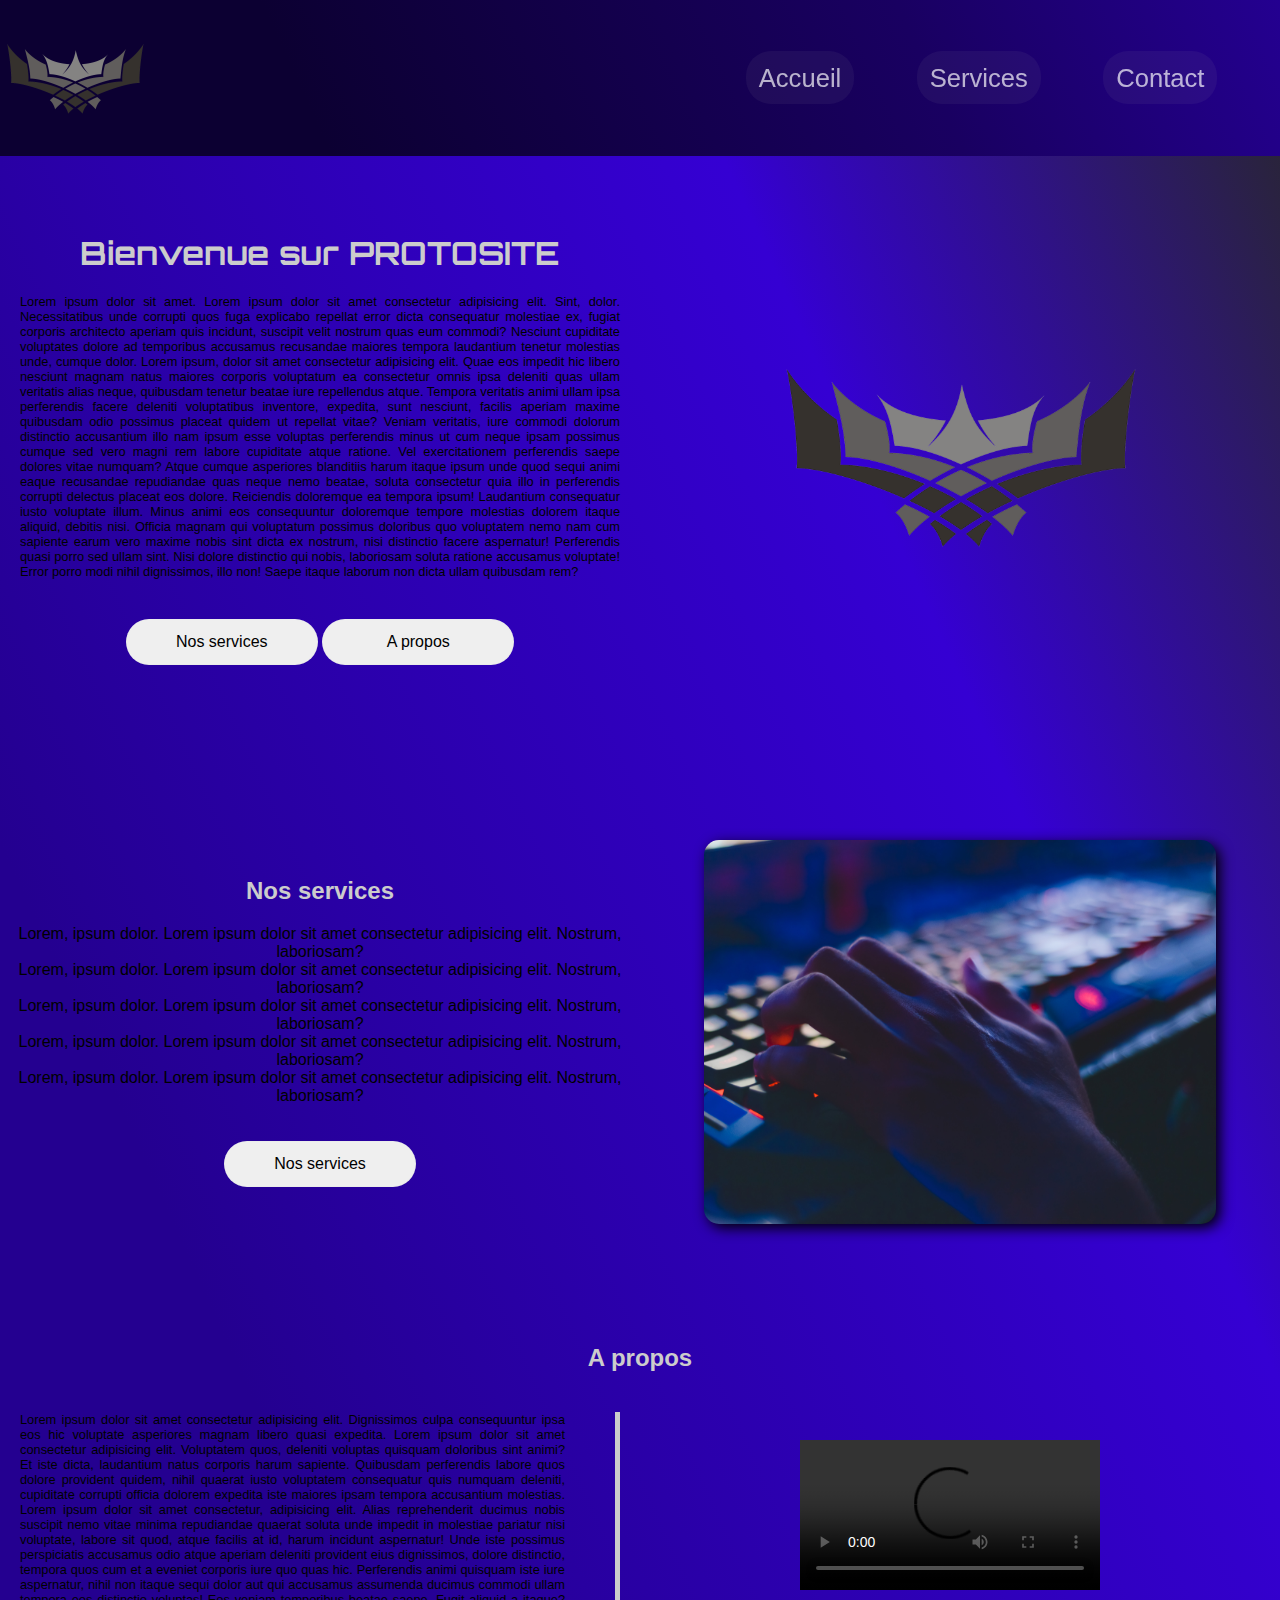
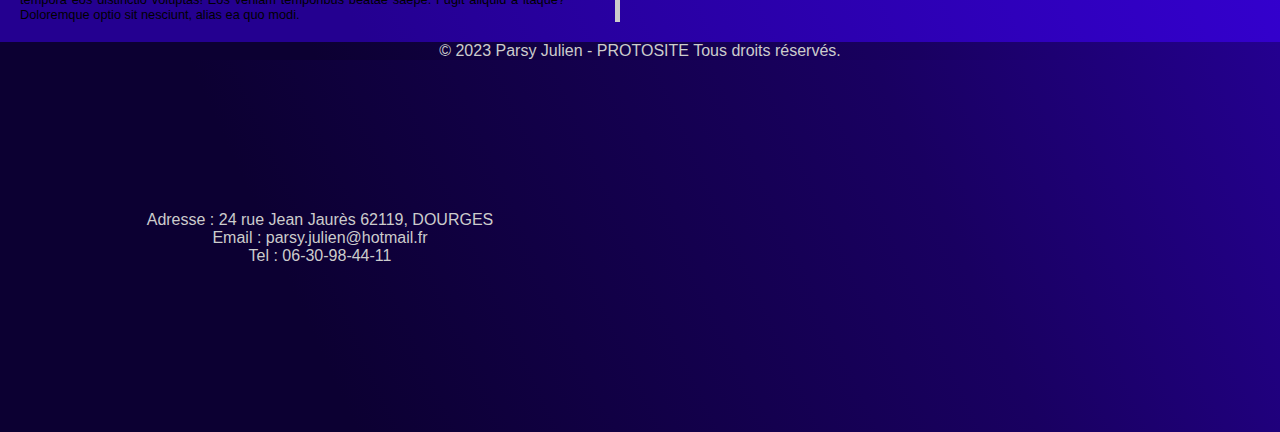
==== pages/index.html @ 320b3b5c "second commit" ====
<!DOCTYPE html>
<html lang="fr">

<head>
    <meta charset="UTF-8">
    <meta name="viewport" content="width=device-width, initial-scale=1.0">
    <title>Accueil</title>
    <link rel="stylesheet" href="/Styles/style.css">
    <link rel="stylesheet" href="/Styles/style-accueil.css">
    <link rel="preconnect" href="https://fonts.googleapis.com">
    <link rel="preconnect" href="https://fonts.gstatic.com" crossorigin>
    <link href="https://fonts.googleapis.com/css2?family=Orbitron&display=swap" rel="stylesheet">

</head>

<body>

    <!-- header -->

    <header>
        <a href="index.html"><img class="logo" src="/images/logo.png" alt="logo"></a>
        <button class="dropdown-btn">
            <svg xmlns="http://www.w3.org/2000/svg" viewBox="0 0 24 24" width="24" height="24">
                <path d="M3 4H21V6H3V4ZM3 11H21V13H3V11ZM3 18H21V20H3V18Z" fill="rgba(255,255,255,1)"></path>
            
            </svg>
        </button>
        <div class="navbar" id="navbar">
            <nav>
                <ul>
                    <li>
                        <a href="index.html">Accueil</a>
                    </li>
                    <li>
                        <a href="service.html">Services</a>
                    </li>
                    <li>
                        <a href="contact.html">Contact</a>
                    </li>
                </ul>
            </nav>
        </div>
    </header>

    <!-- contenu principal -->

    <div class="titre">
        <div>
            <h1>Bienvenue sur PROTOSITE</h1>
            <div class="paragraph">
             Lorem ipsum dolor sit amet. Lorem ipsum dolor sit amet consectetur adipisicing elit. Sint, dolor.
                Necessitatibus unde corrupti quos fuga explicabo repellat error dicta consequatur molestiae ex, fugiat
                corporis architecto aperiam quis incidunt, suscipit velit nostrum quas eum commodi? Nesciunt cupiditate
                voluptates dolore ad temporibus accusamus recusandae maiores tempora laudantium tenetur molestias unde,
                cumque dolor. Lorem ipsum, dolor sit amet consectetur adipisicing elit. Quae eos impedit hic libero
                nesciunt magnam natus maiores corporis voluptatum ea consectetur omnis ipsa deleniti quas ullam
                veritatis alias neque, quibusdam tenetur beatae iure repellendus atque. Tempora veritatis animi ullam
                ipsa perferendis facere deleniti voluptatibus inventore, expedita, sunt nesciunt, facilis aperiam maxime
                quibusdam odio possimus placeat quidem ut repellat vitae? Veniam veritatis, iure commodi dolorum
                distinctio accusantium illo nam ipsum esse voluptas perferendis minus ut cum neque ipsam possimus cumque
                sed vero magni rem labore cupiditate atque ratione. Vel exercitationem perferendis saepe dolores vitae
                numquam? Atque cumque asperiores blanditiis harum itaque ipsum unde quod sequi animi eaque recusandae
                repudiandae quas neque nemo beatae, soluta consectetur quia illo in perferendis corrupti delectus
                placeat eos dolore. Reiciendis doloremque ea tempora ipsum! Laudantium consequatur iusto voluptate
                illum. Minus animi eos consequuntur doloremque tempore molestias dolorem itaque aliquid, debitis nisi.
                Officia magnam qui voluptatum possimus doloribus quo voluptatem nemo nam cum sapiente earum vero maxime
                nobis sint dicta ex nostrum, nisi distinctio facere aspernatur! Perferendis quasi porro sed ullam sint.
                Nisi dolore distinctio qui nobis, laboriosam soluta ratione accusamus voluptate! Error porro modi nihil
                dignissimos, illo non! Saepe itaque laborum non dicta ullam quibusdam rem? 
            </div>
            <div class="button">
            <button>
                <a class="btnservice" href="#section_service"> Nos services</a>
            </button>
            <button> 
                <a class="btnapropos" href="#section_apropos"> A propos</a>
            </button>
            </div>
        </div>
        <div>
            <img class="image" src="/images/logo.png" alt="image">
        </div>
    </div>

    <!-- Section nos services -->


    <section id="section_service" class="section_service">
        <div>
            <h2>Nos services</h2>
            <ul>
                <li>Lorem, ipsum dolor. Lorem ipsum dolor sit amet consectetur adipisicing elit. Nostrum, laboriosam? </li>
                <li>Lorem, ipsum dolor. Lorem ipsum dolor sit amet consectetur adipisicing elit. Nostrum, laboriosam? </li>
                <li>Lorem, ipsum dolor. Lorem ipsum dolor sit amet consectetur adipisicing elit. Nostrum, laboriosam? </li>
                <li>Lorem, ipsum dolor. Lorem ipsum dolor sit amet consectetur adipisicing elit. Nostrum, laboriosam? </li>
                <li>Lorem, ipsum dolor. Lorem ipsum dolor sit amet consectetur adipisicing elit. Nostrum, laboriosam? </li>
            </ul>
            <div class="button">
            <button>
                <a class="btnservice" href="service.html">Nos services</a>
            </button>
            </div>
        </div>
        <div class="imageservice">
            <img class="image" src="/images/image_service.jpg" alt="image">
        </div>
    </section>

    <!-- Section à propos -->

    <section id="section_apropos" class="section_apropos">
        <h2> A propos </h2>
        <div class="para_apropos">
            <div class="paragraph ligneverticale">

                Lorem ipsum dolor sit amet consectetur adipisicing elit. Dignissimos culpa consequuntur ipsa eos hic
                voluptate asperiores magnam libero quasi expedita. Lorem ipsum dolor sit amet consectetur adipisicing
                elit. Voluptatem quos, deleniti voluptas quisquam doloribus sint animi? Et iste dicta, laudantium natus
                corporis harum sapiente. Quibusdam perferendis labore quos dolore provident quidem, nihil quaerat iusto
                voluptatem consequatur quis numquam deleniti, cupiditate corrupti officia dolorem expedita iste maiores
                ipsam tempora accusantium molestias. Lorem ipsum dolor sit amet consectetur, adipisicing elit. Alias
                reprehenderit ducimus nobis suscipit nemo vitae minima repudiandae quaerat soluta unde impedit in
                molestiae pariatur nisi voluptate, labore sit quod, atque facilis at id, harum incidunt aspernatur! Unde
                iste possimus perspiciatis accusamus odio atque aperiam deleniti provident eius dignissimos, dolore
                distinctio, tempora quos cum et a eveniet corporis iure quo quas hic. Perferendis animi quisquam iste
                iure aspernatur, nihil non itaque sequi dolor aut qui accusamus assumenda ducimus commodi ullam tempora
                eos distinctio voluptas! Eos veniam temporibus beatae saepe. Fugit aliquid a itaque? Doloremque optio
                sit nesciunt, alias ea quo modi.

            </div>
        </div>
            <div class="video">
                <video controls>
                    <source src="/videos/videotest.mp4" type="video/mp4">Présentation
                    
                </video>
            </div>
    </section>






    <!-- Pied de page -->

    <footer>
        <div>
            <p>&copy; 2023 Parsy Julien - PROTOSITE Tous droits réservés.</p>
        </div>
        <div>
            <div class="footer-container">
                <div class="info-container">
                    <ul>
                        <li>Adresse : 24 rue Jean Jaurès 62119, DOURGES</li>
                        <li>Email : parsy.julien@hotmail.fr</li>
                        <li>Tel : 06-30-98-44-11</li>
                        <li class="social-icon">
                            <a href="https://www.instagram.com" target="_blank"><i class="bx bxl-instagram"
                                    style='color:#ffffff'></i></a>
                            <a href="https://www.facebook.com" target="_blank"><i class='bx bxl-facebook-square'
                                    style='color:#ffffff'></i></i></a>
                            <a href="https://www.instagram.com" target="_blank"><i class="bx bxl-linkedin"
                                    style='color:#ffffff'></i></a>
                        </li>
                    </ul>
                </div>
                <div class="carte-container">
                    <iframe
                        src="https://www.google.com/maps/embed?pb=!1m18!1m12!1m3!1d2541.572746020817!2d2.811384777099307!3d50.430431571588365!2m3!1f0!2f0!3f0!3m2!1i1024!2i768!4f13.1!3m3!1m2!1s0x47dd30f32995b9ed%3A0x227e61b83fe3bfcd!2sLouvre%20Lens%20Vall%C3%A9e!5e0!3m2!1sfr!2sfr!4v1691738329120!5m2!1sfr!2sfr"
                        width="600" height="450" style="border:0;" allowfullscreen="" loading="lazy"
                        referrerpolicy="no-referrer-when-downgrade"></iframe>
                </div>
            </div>
    </footer>
</body>

</html>
---- Styles/style.css ----
/* Style général body */
* {
    list-style: none;
    text-align: center;
    font-family: 'Ubuntu', sans-serif;
    text-decoration: none;
}

h1 {
    font-family: 'Orbitron', sans-serif;
}
.paragraph {
    margin: 20px;
    text-align: justify;
    font-size: 1vw;
}

h1,
h2 {
    color: #ccc;
    text-align: center;
    width: 100%;
}

a {
    color: black;
}

/* Background du body */

body {
    margin: 0;
    background: linear-gradient(245.59deg, #282828 0%, #3500D3 28.53%, #240090 75.52%);
}

/* Pour que tous les éléments à l'intérieur de div prennent 100% de la largeur */
div>*:not(button, img, video, .paragraph) {
    width: 100%;
    box-sizing: border-box;
    /* Inclure les marges et les bordures dans la largeur */
}

/* Style du header */
.dropdown-btn {
    display: none;
}

.logo {
    width: 150px;
    height: 150px;
}

header {
    display: flex;
    flex-wrap: wrap;
    align-items: center;
    justify-content: space-between;
    font-size: 2vw;
    background: linear-gradient(245.59deg, #240090 0%, #190061 28.53%, #0C0032 75.52%);
}

nav ul {
    display: flex;
    margin: 0;
    padding: 0;
}

nav ul li {
    margin-right: 50px;
}

nav ul li a {
    color: rgb(255, 255, 255);
    background-color: rgba(171, 166, 166, 0.104);
    opacity: 0.7;
    border-width: 1px;
    border-radius: 25px;
    padding: 1vw 1vw;
    margin-right: 1vw;


}

a:hover {
    background-color: transparent;
    color: #ccc;
}

/* boutons */

.button {
    padding: 20px;
}

button {
    border-width: 1px;
    border-radius: 25px;
    padding: 1vw 1vw;
    width: 15vw;
    font-size: 1em;
    text-align: center;
    border-color: rgba(77, 149, 89, 0.021);
    cursor: pointer;
}

button:hover {
    background-color: transparent;
    border-color: white;
    /* Couleur de l'icône au survol */
}

/* Pied de page */

footer,
p {
    color: #ccc;
    background: linear-gradient(245.59deg, #240090 0%, #190061 28.53%, #0C0032 75.52%);
    text-align: center;
    padding: 0;
    margin: 0;
}

footer i {
    font-size: 2em;
}

/* Style de la carte */

.footer-container {
    display: flex;
    flex-wrap: wrap;
    align-items: center;
    justify-content: space-between;
}

.footer-container>div {
    flex: 1;
    width: 48%;
    margin-bottom: 1em;
}

iframe {
    height: 20vw;
    display: block;
    margin: 50px auto;
    max-width: 50%;
}

/* Media query pour les appareils mobiles */
@media screen and (max-width: 767px) {
    .paragraph{
        margin: 0 0px;
    }
    
    button {
        margin: 5px;
        font-size: 5vw;
    }

    .logo {
        display: none;
    }

    header {
        display: grid;
        grid-template-columns: 1fr auto;
        align-items: center;
    }

    img {
        margin-top: 50vw;
        width: 75vw;
    }

    .dropdown-btn {
        display: block;
        margin: 0px 0px;
        background-color: #dbe7db00;
        color: white;
        border: none;
        cursor: pointer;
    }

    .navbar {
        display: none;
        position: absolute;
        background-color: #00000000;
        padding: 0;
        right: 0;
        top: 15px;
        list-style-type: none;
        margin: 0;
        grid-column: 2;
    }

    nav ul {
        display: block;
        margin: 0;
        padding: 0;
    }

    nav ul li a {
        display: block;
        padding: 20px;
        text-decoration: none;
        font-size: 20px;
        color: rgb(248, 248, 248);
    }

    .dropdown-btn:focus+.navbar,
    .navbar:focus,
    .navbar:active {
        display: grid;
    }

    button {
        min-width: 80%;
        padding: 2vw 2vw;
    }

    .footer-container>div {
        width: 100%;
    }

    .footer-container {
        flex-direction: column;
        width: 100%;
    }

    .info-container,
    .carte-container,
    iframe {
        width: 100%;
        height: 100%;
    }
    a{
        width: 100%;
    }

}

/* Media query pour les tablettes */
@media screen and (min-width: 768px) and (max-width: 1023px) {
    .paragraph{
        font-size: 2vw;
    
    }
    
    .logo {
        display: none;
    }

    header {
        display: grid;
        grid-template-columns: 1fr auto;
        align-items: center;
    }

    img {
        margin-top: 50vw;
        width: 75vw;
    }


    section {
        left: 12vw;
        top: 23vw;
    }

    .dropdown-btn {
        display: block;
        margin: 0 0;
        background-color: #dbe7db00;
        color: white;
        border: none;
        cursor: pointer;
    }

    .navbar {
        display: none;
        position: absolute;
        background-color: #ad282800;
        padding: 0;
        right: 0;
        top: 40px;
        list-style-type: none;
        margin: 0;
        grid-column: 2;
    }

    nav ul {
        display: block;
        margin: 0;
        padding: 0;
    }

    nav ul li a {
        display: block;
        padding: 10px;
        text-decoration: none;
        color: rgb(248, 248, 248);
    }

    .dropdown-btn:focus+.navbar,
    .navbar:focus,
    .navbar:active {
        display: grid;
    }

    nav ul li a {
        display: block;
        padding: 50px;
        text-decoration: none;
        font-size: 20px;
        color: rgb(248, 248, 248);
    }
    .button {
        min-width: 20%;
        margin: 1vw;
    }
    a{
        width: 100%;
    }

    .footer-container>div {
        width: 100%;
    }

    .footer-container {
        flex-direction: column;
        width: 100%;
    }

    .info-container,
    .carte-container,
    iframe {
        width: 100%;
        height: 100%;
    }


}


/* ... (styles pour les écrans larges) ... */
---- Styles/style-accueil.css ----
/* Contenu principal */
.titre {
    display: flex;
    flex-wrap: wrap;
    align-items: center;
    justify-content: space-between;
}

.titre>div {
    flex: 1;
    width: 48%;
    box-sizing: border-box;
}

.image {
    height: 30vw;
    display: block;
    margin: 100px auto;
    max-width: 80%;
}

/* Section nos services */

.section_service,
.section_apropos {
    display: flex;
    flex-wrap: wrap;
    align-items: center;
    justify-content: space-between;
}

.section_service>div,
.section_apropos>div {
    flex: 1;
    width: 48%;
    box-sizing: border-box;
    max-width: 80%;
}

ul {
    padding: 0;
}

.imageservice>.image {
    filter: drop-shadow(4px 4px 7px);
    border-radius: 15px;
    overflow: hidden;
}

/* Section à propos */

.para_apropos {
    display: flex;
    flex-wrap: wrap;
    align-items: center;
    justify-content: space-between;
    text-align: center;
}

.ligneverticale {
    border-right: 5px solid #ccc;
    padding-right: 50px
}
.video video {
    max-width: 100%;
    height: auto;
    margin-right: 20px;
}

/* Media queries */
@media screen and (max-width: 767px) {


    /* Taille de la police pour les petits écrans */
    .paragraph,
    li {
        font-size: 4vw;
    }

    /* Pour les éléments .titre, .section_service et .section_apropos */
    .titre>div,
    .section_service>div,
    .section_apropos>div {
        width: 100%;
        padding: 20px;  
        margin: 0 0px;
    }

    .titre,
    .section_service,
    .section_apropos {
        width: 100%;
        padding: 20px;
        flex-direction: column;
        box-sizing: border-box;
    }

    /* Pour les images dans les sections */
    .image,
    .imageservice>.image,
    iframe {
        width: 100%;
        max-width: 100%;
        height: auto;
    }

    /* Pour la classe .ligneverticale */
    .ligneverticale {
        border-right: none;
        border-bottom: 5px solid #ccc;
        padding-right: none;
        padding: 20px;
    }

    .video {
        padding: 5px;
    }
}


@media screen and (min-width: 768px) and (max-width: 1023px) {

    /* Pour les éléments .titre, .section_service et .section_apropos */
    .titre>div,
    .section_service>div,
    .section_apropos>div {
        width: 100%;
    }

    .titre,
    .section_service,
    .section_apropos {
        flex-direction: column;
    }

    /* Pour les images dans les sections et la map */
    .image {
        width: 80%;
        height: auto;
    }

    .imageservice,
    .section_service>div {
        padding: 10px;
        height: auto;
    }

    /* Pour la vidéo dans la section à propos */
    .para_apropos>.video {
        width: 100%;
        max-width: 100%;
    }

    /* Autres styles spécifiques si nécessaire */
}
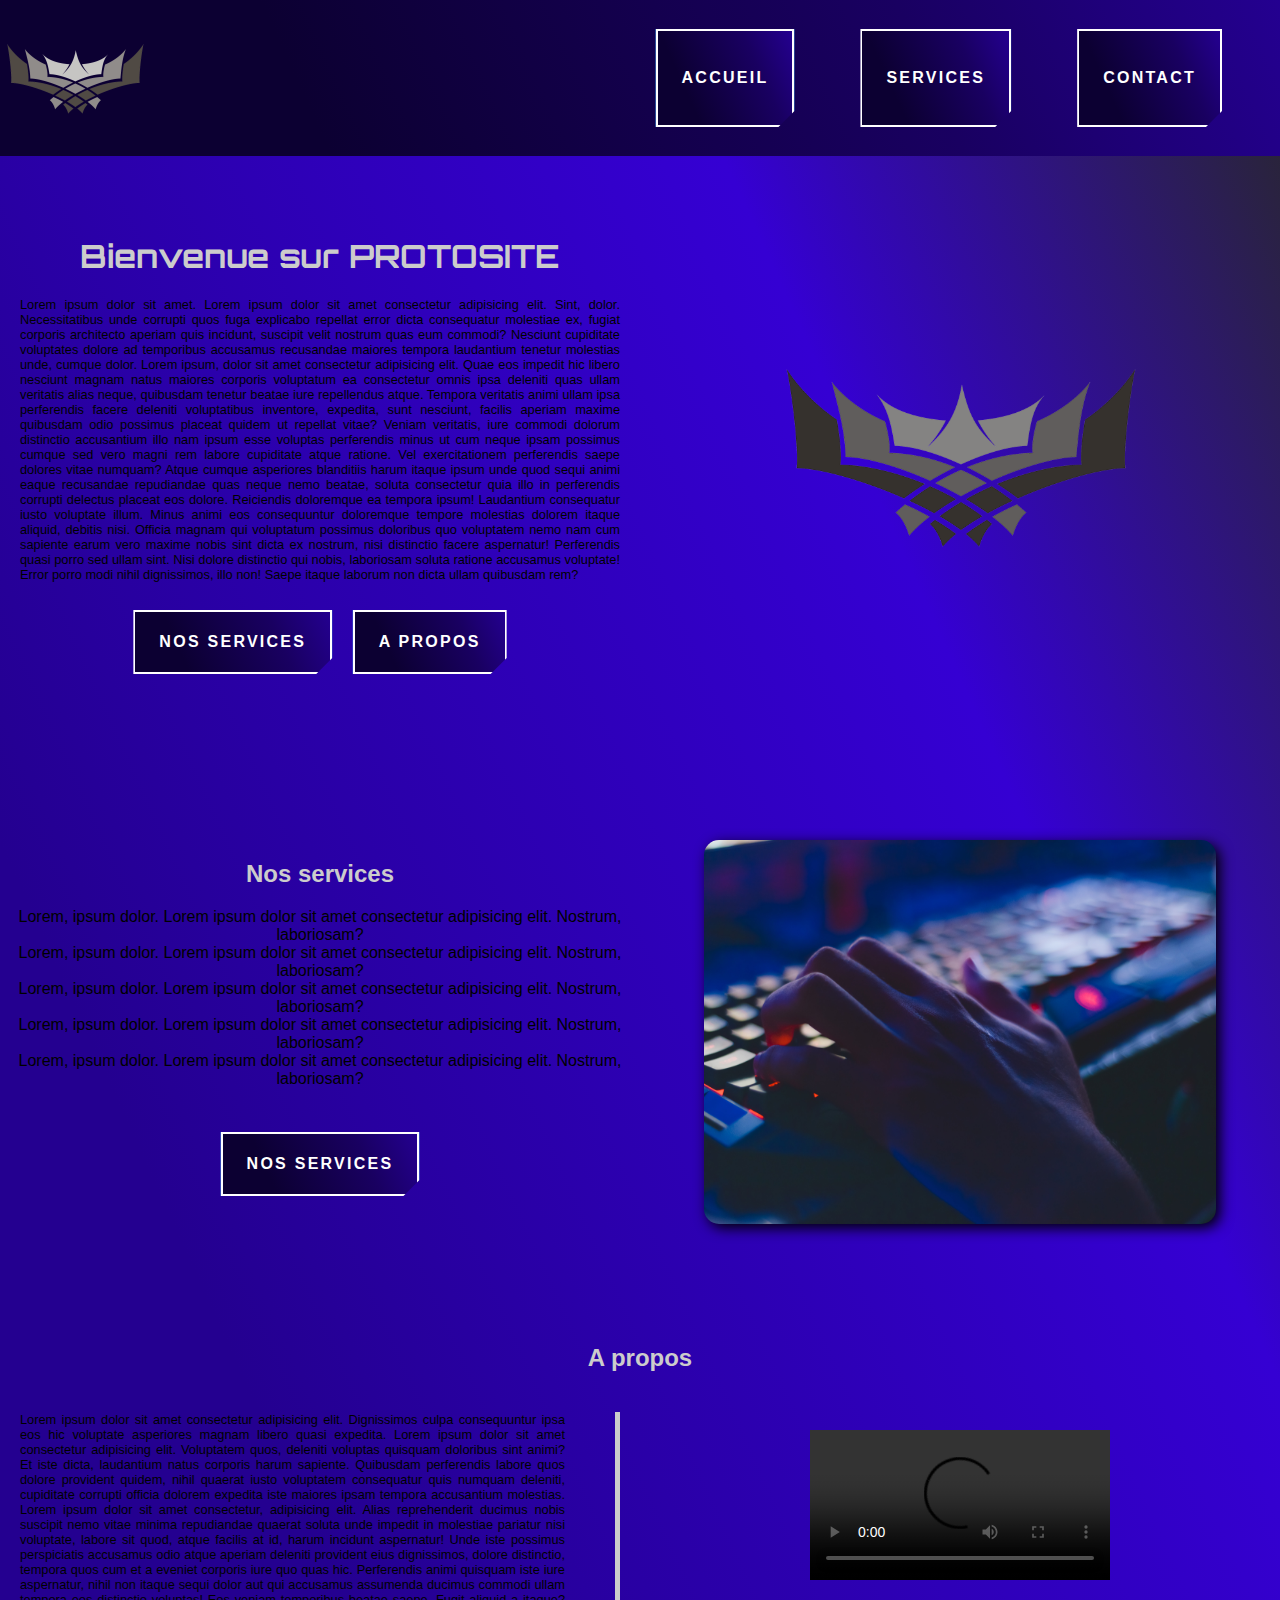
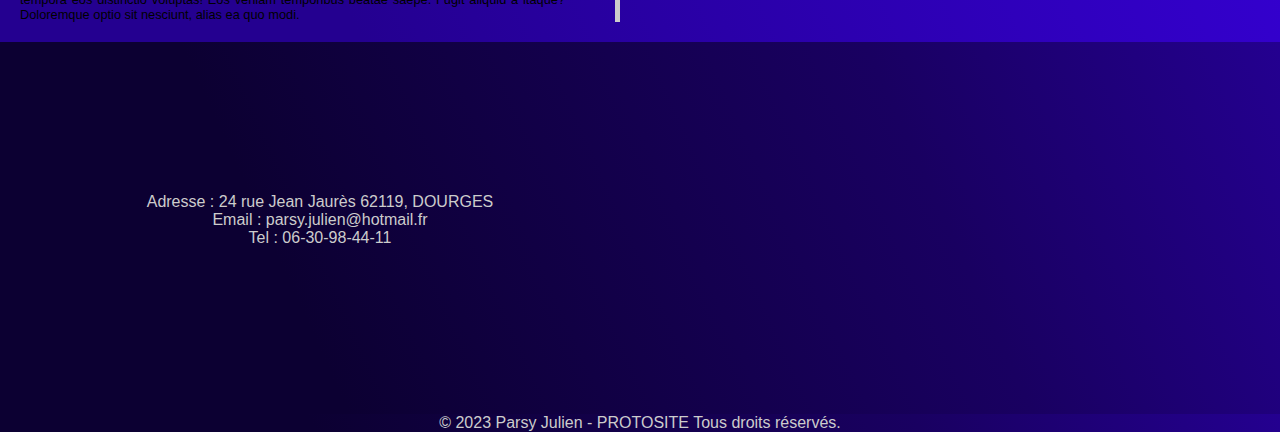
==== commit 8d323864: "MàJ responsive" ====
--- a/pages/index.html
+++ b/pages/index.html
@@ -68,12 +68,12 @@
                 Nisi dolore distinctio qui nobis, laboriosam soluta ratione accusamus voluptate! Error porro modi nihil
                 dignissimos, illo non! Saepe itaque laborum non dicta ullam quibusdam rem? 
             </div>
-            <div class="button">
+            <div class="btn-services">
             <button>
-                <a class="btnservice" href="#section_service"> Nos services</a>
+                <a href="#section_service"> Nos services</a>
             </button>
             <button> 
-                <a class="btnapropos" href="#section_apropos"> A propos</a>
+                <a href="#section_apropos"> A propos</a>
             </button>
             </div>
         </div>
@@ -97,7 +97,7 @@
             </ul>
             <div class="button">
             <button>
-                <a class="btnservice" href="service.html">Nos services</a>
+                <a href="service.html">Nos services</a>
             </button>
             </div>
         </div>
@@ -146,9 +146,6 @@
 
     <footer>
         <div>
-            <p>&copy; 2023 Parsy Julien - PROTOSITE Tous droits réservés.</p>
-        </div>
-        <div>
             <div class="footer-container">
                 <div class="info-container">
                     <ul>
@@ -157,21 +154,24 @@
                         <li>Tel : 06-30-98-44-11</li>
                         <li class="social-icon">
                             <a href="https://www.instagram.com" target="_blank"><i class="bx bxl-instagram"
-                                    style='color:#ffffff'></i></a>
-                            <a href="https://www.facebook.com" target="_blank"><i class='bx bxl-facebook-square'
+                                style='color:#ffffff'></i></a>
+                                <a href="https://www.facebook.com" target="_blank"><i class='bx bxl-facebook-square'
                                     style='color:#ffffff'></i></i></a>
-                            <a href="https://www.instagram.com" target="_blank"><i class="bx bxl-linkedin"
-                                    style='color:#ffffff'></i></a>
-                        </li>
-                    </ul>
-                </div>
-                <div class="carte-container">
-                    <iframe
-                        src="https://www.google.com/maps/embed?pb=!1m18!1m12!1m3!1d2541.572746020817!2d2.811384777099307!3d50.430431571588365!2m3!1f0!2f0!3f0!3m2!1i1024!2i768!4f13.1!3m3!1m2!1s0x47dd30f32995b9ed%3A0x227e61b83fe3bfcd!2sLouvre%20Lens%20Vall%C3%A9e!5e0!3m2!1sfr!2sfr!4v1691738329120!5m2!1sfr!2sfr"
-                        width="600" height="450" style="border:0;" allowfullscreen="" loading="lazy"
-                        referrerpolicy="no-referrer-when-downgrade"></iframe>
-                </div>
-            </div>
+                                    <a href="https://www.instagram.com" target="_blank"><i class="bx bxl-linkedin"
+                                        style='color:#ffffff'></i></a>
+                                    </li>
+                                </ul>
+                            </div>
+                            <div class="carte-container">
+                                <iframe
+                                src="https://www.google.com/maps/embed?pb=!1m18!1m12!1m3!1d2541.572746020817!2d2.811384777099307!3d50.430431571588365!2m3!1f0!2f0!3f0!3m2!1i1024!2i768!4f13.1!3m3!1m2!1s0x47dd30f32995b9ed%3A0x227e61b83fe3bfcd!2sLouvre%20Lens%20Vall%C3%A9e!5e0!3m2!1sfr!2sfr!4v1691738329120!5m2!1sfr!2sfr"
+                                width="600" height="450" style="border:0;" allowfullscreen="" loading="lazy"
+                                referrerpolicy="no-referrer-when-downgrade"></iframe>
+                            </div>
+                        </div>
+                        <div>
+                            <p>&copy; 2023 Parsy Julien - PROTOSITE Tous droits réservés.</p>
+                        </div>
     </footer>
 </body>
 
--- a/Styles/style.css
+++ b/Styles/style.css
@@ -9,6 +9,7 @@
 h1 {
     font-family: 'Orbitron', sans-serif;
 }
+
 .paragraph {
     margin: 20px;
     text-align: justify;
@@ -23,7 +24,8 @@
 }
 
 a {
-    color: black;
+    color: rgb(255, 255, 255);
+
 }
 
 /* Background du body */
@@ -70,20 +72,40 @@
 }
 
 nav ul li a {
-    color: rgb(255, 255, 255);
-    background-color: rgba(171, 166, 166, 0.104);
-    opacity: 0.7;
-    border-width: 1px;
-    border-radius: 25px;
-    padding: 1vw 1vw;
-    margin-right: 1vw;
-
-
+    cursor: pointer;
+    --button-crop-size: 16px;
+    align-items: center;
+    display: inline-flex;
+    justify-content: center;
+    min-height: 64px;
+    vertical-align: middle;
+    padding: 15px 42px;
+    color: rgb(255, 255, 255);
+    font-family: inherit;
+    font-size: 16px;
+    letter-spacing: 2.26px;
+    font-weight: 700;
+    text-transform: uppercase;
+    line-height: 1;
+    background: linear-gradient(245.59deg, #240090 0%, #190061 28.53%, #0C0032 75.52%);
+    border: 2px solid rgb(255, 255, 255);
+    border-radius: 0px;
+    text-align: center;
+    text-decoration: none;
+    transition: all 0.1s ease-out 0s;
+    position: relative;
+    clip-path: polygon(0 0, 100% 0, 100% calc(100% - var(--button-crop-size)), calc(100% - var(--button-crop-size)) 100%, 0 100%);
+    z-index: 2;
+    padding-left: 24px;
+    padding-right: 24px;
+    margin: 0.5em;
+    outline: rgb(66, 153, 225) solid 1px !important
 }
 
 a:hover {
-    background-color: transparent;
-    color: #ccc;
+    color: rgb(255, 255, 255);
+    text-decoration: none;
+    filter: brightness(150%)
 }
 
 /* boutons */
@@ -93,20 +115,41 @@
 }
 
 button {
-    border-width: 1px;
-    border-radius: 25px;
-    padding: 1vw 1vw;
-    width: 15vw;
-    font-size: 1em;
-    text-align: center;
-    border-color: rgba(77, 149, 89, 0.021);
     cursor: pointer;
+    --button-crop-size: 16px;
+    align-items: center;
+    display: inline-flex;
+    justify-content: center;
+    min-height: 64px;
+    vertical-align: middle;
+    padding: 15px 42px;
+    color: rgb(255, 255, 255);
+    font-family: inherit;
+    font-size: 16px;
+    letter-spacing: 2.26px;
+    font-weight: 700;
+    text-transform: uppercase;
+    line-height: 1;
+    background: linear-gradient(245.59deg, #240090 0%, #190061 28.53%, #0C0032 75.52%);
+    border: 2px solid rgb(255, 255, 255);
+    border-radius: 0px;
+    text-align: center;
+    text-decoration: none;
+    transition: all 0.1s ease-out 0s;
+    position: relative;
+    clip-path: polygon(0 0, 100% 0, 100% calc(100% - var(--button-crop-size)), calc(100% - var(--button-crop-size)) 100%, 0 100%);
+    z-index: 2;
+    padding-left: 24px;
+    padding-right: 24px;
+    margin: 0.5em;
+    outline: rgb(66, 153, 225) solid 1px !important
+
 }
 
 button:hover {
-    background-color: transparent;
-    border-color: white;
-    /* Couleur de l'icône au survol */
+    color: rgb(255, 255, 255);
+    text-decoration: none;
+    filter: brightness(150%)
 }
 
 /* Pied de page */
@@ -148,13 +191,14 @@
 
 /* Media query pour les appareils mobiles */
 @media screen and (max-width: 767px) {
-    .paragraph{
+    .paragraph {
         margin: 0 0px;
     }
-    
+
     button {
         margin: 5px;
         font-size: 5vw;
+        
     }
 
     .logo {
@@ -185,12 +229,13 @@
         display: none;
         position: absolute;
         background-color: #00000000;
-        padding: 0;
+        padding: 20px;
         right: 0;
         top: 15px;
         list-style-type: none;
         margin: 0;
         grid-column: 2;
+        z-index: 100;
     }
 
     nav ul {
@@ -233,7 +278,8 @@
         width: 100%;
         height: 100%;
     }
-    a{
+
+    a {
         width: 100%;
     }
 
@@ -241,11 +287,11 @@
 
 /* Media query pour les tablettes */
 @media screen and (min-width: 768px) and (max-width: 1023px) {
-    .paragraph{
+    .paragraph {
         font-size: 2vw;
-    
-    }
-    
+
+    }
+
     .logo {
         display: none;
     }
@@ -314,11 +360,13 @@
         font-size: 20px;
         color: rgb(248, 248, 248);
     }
+
     .button {
         min-width: 20%;
         margin: 1vw;
     }
-    a{
+
+    a {
         width: 100%;
     }
 
--- a/Styles/style-accueil.css
+++ b/Styles/style-accueil.css
@@ -62,9 +62,8 @@
     padding-right: 50px
 }
 .video video {
-    max-width: 100%;
-    height: auto;
-    margin-right: 20px;
+    max-width: 80%;
+    margin-bottom: 20px;
 }
 
 /* Media queries */
@@ -97,8 +96,7 @@
 
     /* Pour les images dans les sections */
     .image,
-    .imageservice>.image,
-    iframe {
+    .imageservice>.image{
         width: 100%;
         max-width: 100%;
         height: auto;
@@ -114,6 +112,9 @@
 
     .video {
         padding: 5px;
+    }
+    .btn-services {
+        padding: 50px;
     }
 }
 
@@ -150,6 +151,10 @@
         width: 100%;
         max-width: 100%;
     }
+    .btn-services {
+        padding: 50px;
+    }
+
 
     /* Autres styles spécifiques si nécessaire */
 }